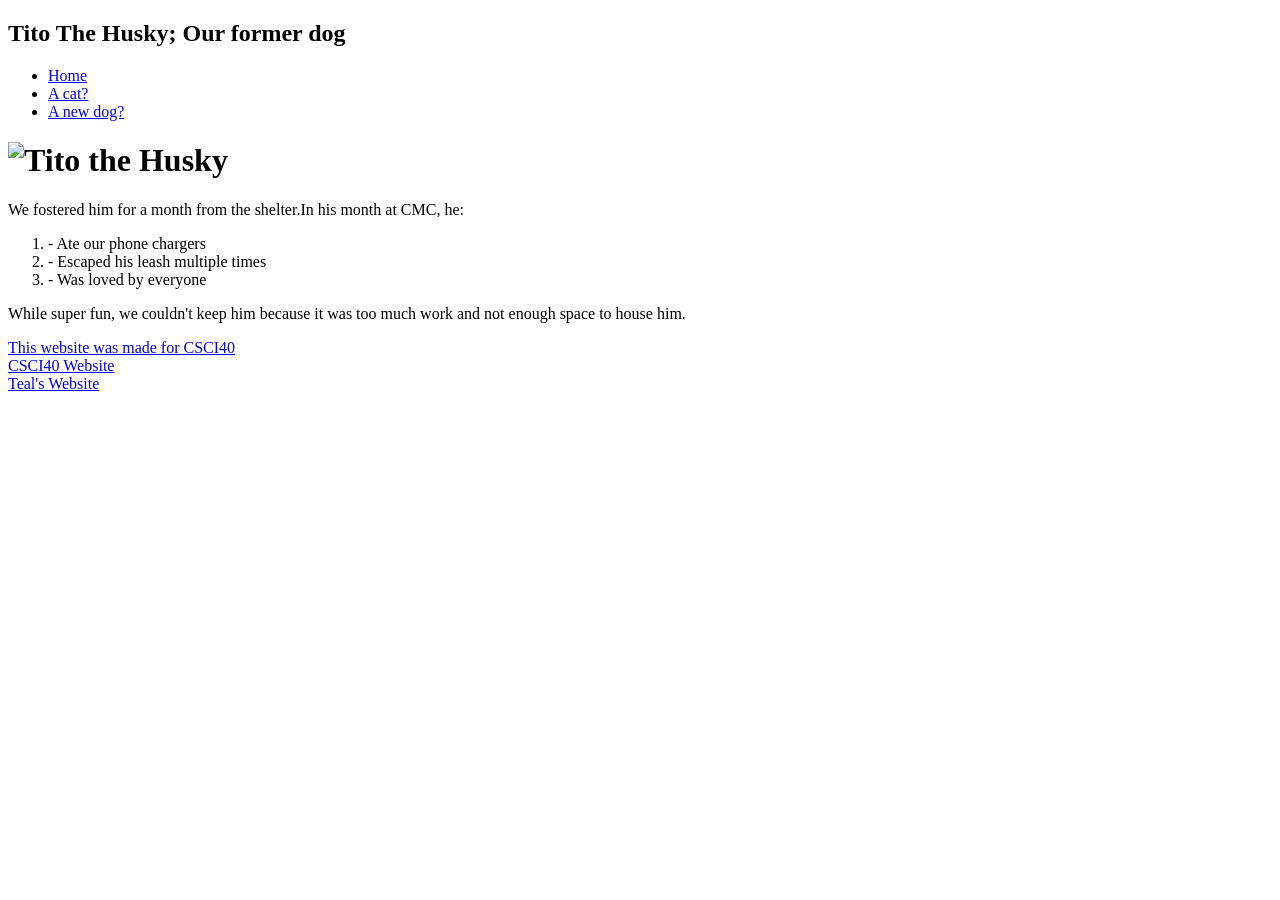
==== index.html @ 4fcbc4f8 "Add initial HTML structure for Tito the Husky page" ====
<!DOCTYPE html>
<html lang="en">
<head><meta charset="utf-8">
    <title>TITO THE HUSKY   
    </title>
    <link rel="stylesheet" href="style.css">
</head>
<body>
<h2>Tito The Husky; Our former dog</h2>
<ul>
        <li><a href="index.html">Home</a></li>
        <li><a href="cat.html">A cat?</a></li>
        <li><a href="leonberger.html">A new dog?</a></li>
    </ul>
    <h1><img src="26D5517F-B6E4-4408-92EF-304898F69A4B_1_105_c.jpeg"  alt="Tito the Husky">
    </h1>
        <p>We fostered him for a month from the shelter.In his month at CMC, he:</p>
    <ol>
        <li>- Ate our phone chargers</li>
        <li>- Escaped his leash multiple times</li>
        <li>- Was loved by everyone</li>
    </ol>
    <p>While super fun, we couldn't keep him because it was too much work and not enough space to house him.</p>
    <div> <a href="https://www.cmc.edu">This website was made for CSCI40</a></div>
    <div><a href="https://csci40.rtealwitter.com">CSCI40 Website</a></div>
    <div> <a href="https://www.rtealwitter.com">Teal's Website</a></div>
</body>

</html>
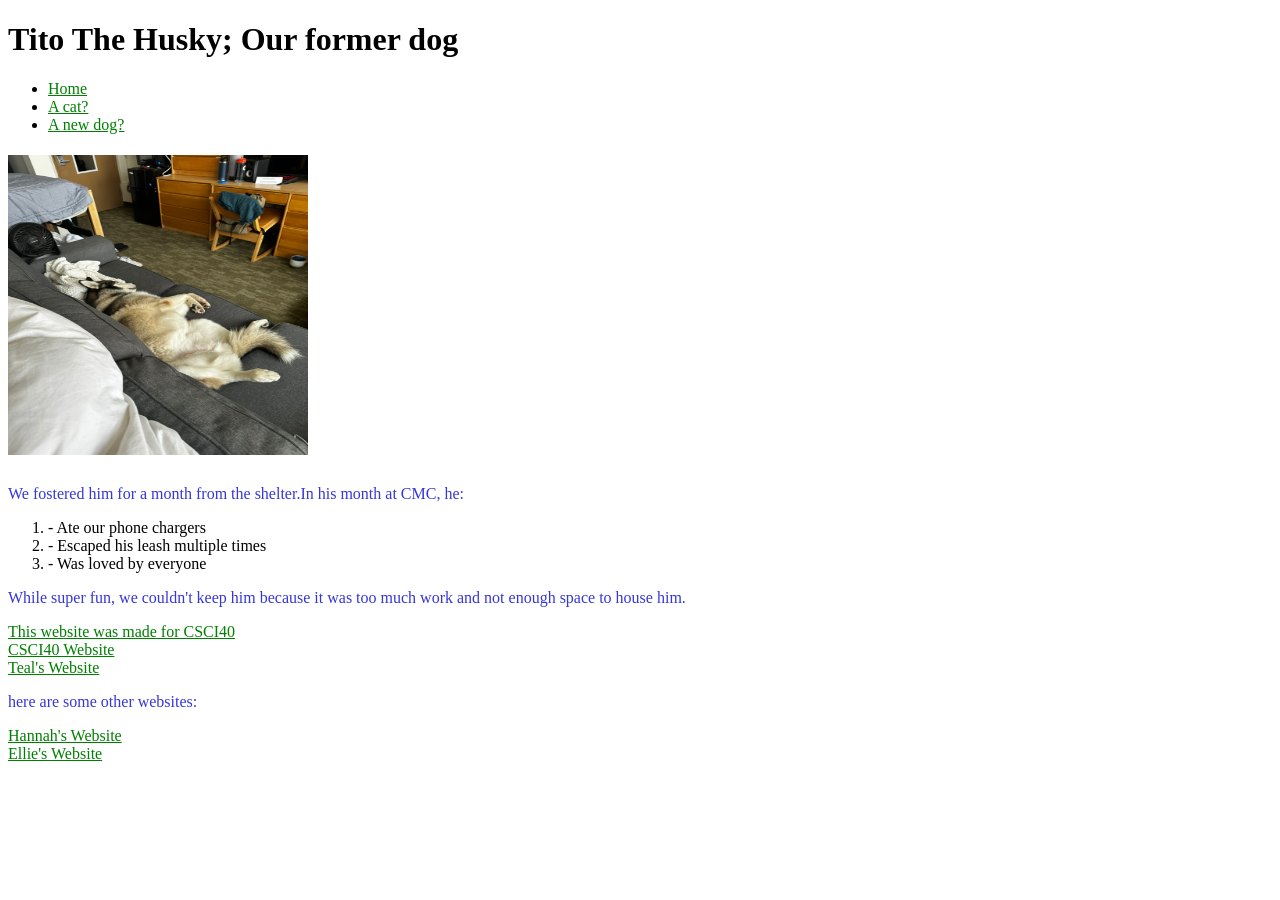
==== commit 71e1e0eb: "updates" ====
--- a/index.html
+++ b/index.html
@@ -6,7 +6,7 @@
     <link rel="stylesheet" href="style.css">
 </head>
 <body>
-<h2>Tito The Husky; Our former dog</h2>
+<h1>Tito The Husky; Our former dog</h1>
 <ul>
         <li><a href="index.html">Home</a></li>
         <li><a href="cat.html">A cat?</a></li>
@@ -24,6 +24,9 @@
     <div> <a href="https://www.cmc.edu">This website was made for CSCI40</a></div>
     <div><a href="https://csci40.rtealwitter.com">CSCI40 Website</a></div>
     <div> <a href="https://www.rtealwitter.com">Teal's Website</a></div>
+    <p> here are some other websites:</p>
+    <div> <a href="https://hkitchener29.github.io/p0/">Hannah's Website</a></div>
+    <div> <a href="https://eleanor-shen.github.io/project0/">Ellie's Website</a></div>
 </body>
 
 </html>
--- a/style.css
+++ b/style.css
@@ -0,0 +1,45 @@
+/* Add your styles here */
+p {
+    color: rgb(54, 54, 219);
+    font-size: 20px;
+}
+ a { color: green; }
+
+/* Class selectors */
+.bold {
+    font-weight: bold;
+    font-size: 20px;
+}
+a:hover {
+  background-color: yellow;
+  font-size: 18px;
+}
+
+/* ID selector */
+#goober {
+    font-style: italic;
+    color: red;
+}
+
+@media (min-width: 600px) {
+    p {
+        font-size: 16px;
+    }
+}
+@media (max-width: 599px) {
+    p {
+        font-size: 12px;
+    }
+}
+
+img {
+    width: 300px;
+    height: 300px;
+}
+
+table {
+    border: 1px solid black
+}
+td {
+    border: 1px solid black
+}
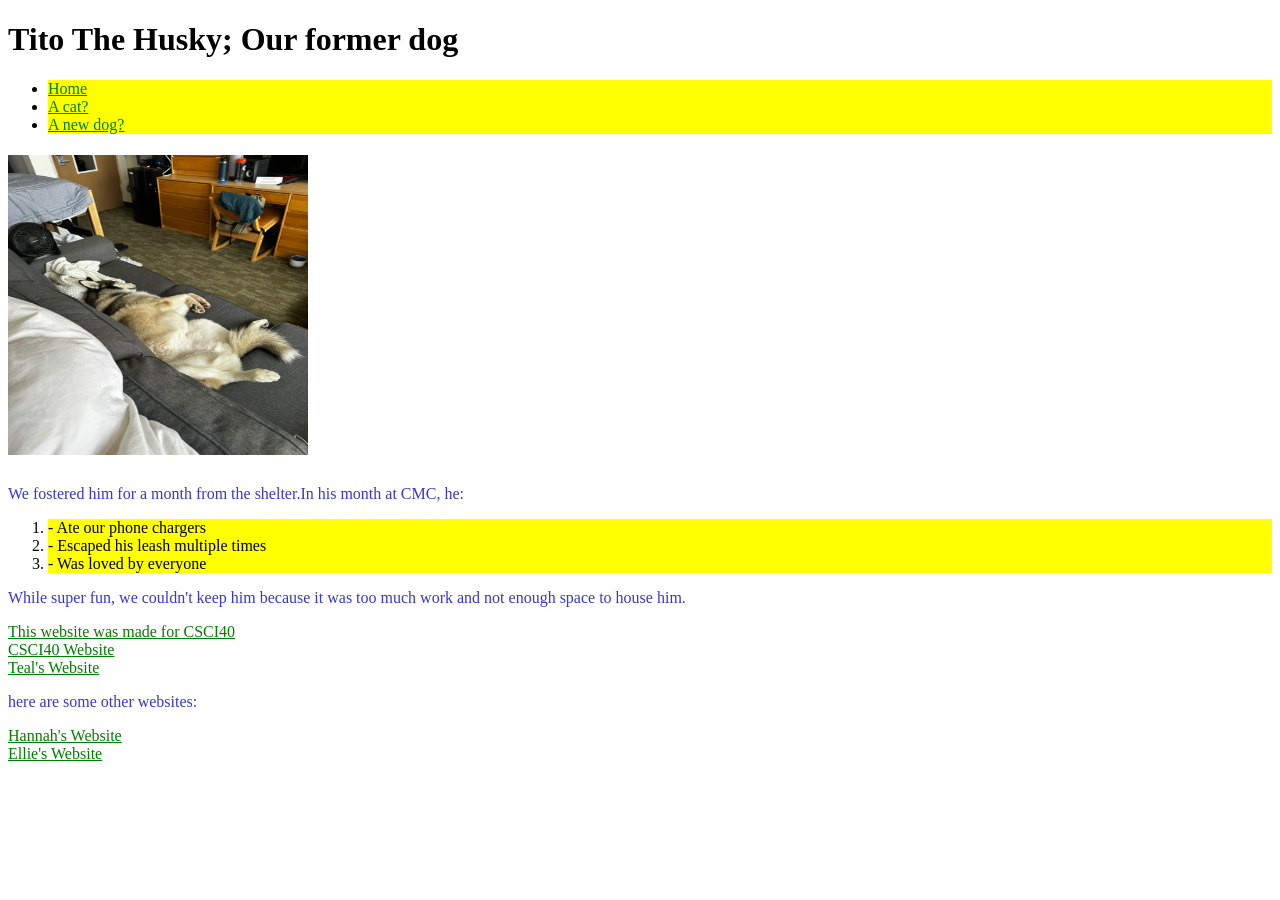
==== commit 5cc5699f: "more updated files:" ====
--- a/index.html
+++ b/index.html
@@ -1,10 +1,11 @@
 <!DOCTYPE html>
 <html lang="en">
 <head><meta charset="utf-8">
-    <title>TITO THE HUSKY   
+    <title>TITO THE HUSKY
     </title>
     <link rel="stylesheet" href="style.css">
 </head>
+<script async src="https://www.googletagmanager.com/gtag/js?id=G-3MZ90Q29JG"></script>
 <body>
 <h1>Tito The Husky; Our former dog</h1>
 <ul>
--- a/style.css
+++ b/style.css
@@ -3,6 +3,11 @@
     color: rgb(54, 54, 219);
     font-size: 20px;
 }
+
+li {
+    background-color: yellow;
+}
+
  a { color: green; }
 
 /* Class selectors */
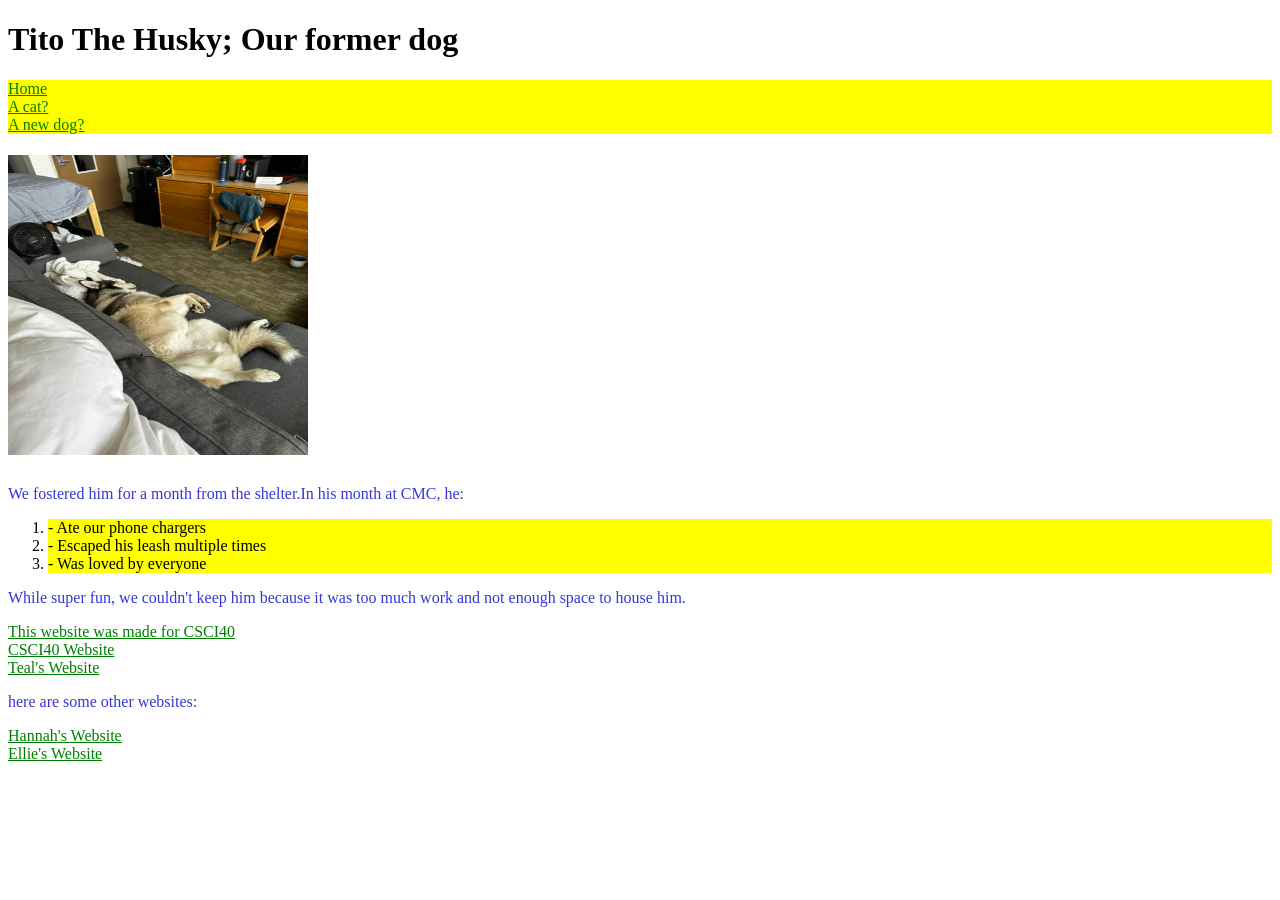
==== commit 6fcf61af: "i'm stupid" ====
--- a/index.html
+++ b/index.html
@@ -4,11 +4,12 @@
     <title>TITO THE HUSKY
     </title>
     <link rel="stylesheet" href="style.css">
+    <script async src="https://www.googletagmanager.com/gtag/js?id=G-3MZ90Q29JG"></script>
 </head>
-<script async src="https://www.googletagmanager.com/gtag/js?id=G-3MZ90Q29JG"></script>
+
 <body>
 <h1>Tito The Husky; Our former dog</h1>
-<ul>
+<ul class="site-nav">
         <li><a href="index.html">Home</a></li>
         <li><a href="cat.html">A cat?</a></li>
         <li><a href="leonberger.html">A new dog?</a></li>
--- a/style.css
+++ b/style.css
@@ -18,6 +18,15 @@
 a:hover {
   background-color: yellow;
   font-size: 18px;
+}
+.footer-link {
+  margin: 8px 0;
+  font-size: 0.9em;
+  color: #555;
+}
+.site-nav {
+  list-style: none;
+  padding: 0;
 }
 
 /* ID selector */
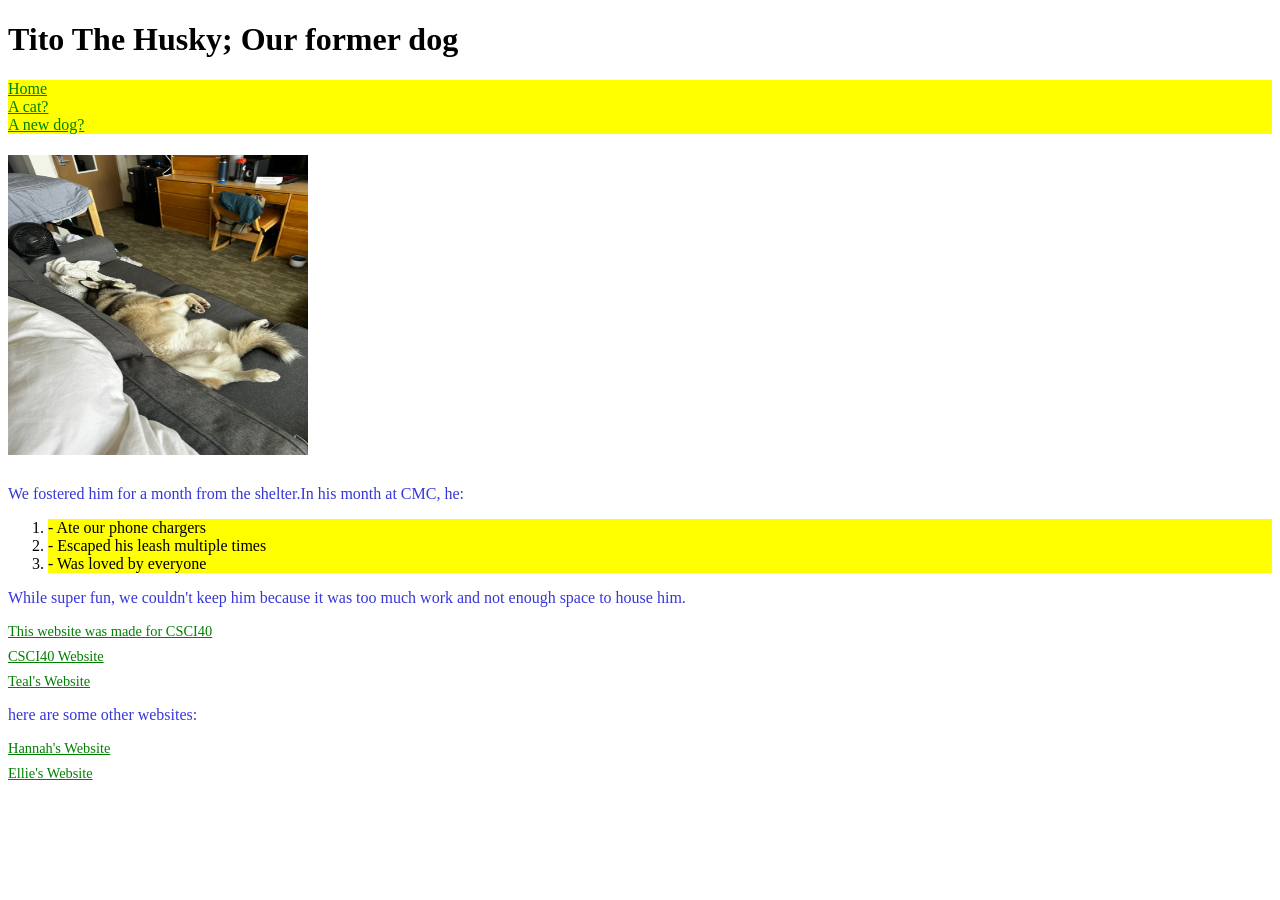
==== commit 573be932: "more" ====
--- a/index.html
+++ b/index.html
@@ -23,12 +23,12 @@
         <li>- Was loved by everyone</li>
     </ol>
     <p>While super fun, we couldn't keep him because it was too much work and not enough space to house him.</p>
-    <div> <a href="https://www.cmc.edu">This website was made for CSCI40</a></div>
-    <div><a href="https://csci40.rtealwitter.com">CSCI40 Website</a></div>
-    <div> <a href="https://www.rtealwitter.com">Teal's Website</a></div>
-    <p> here are some other websites:</p>
-    <div> <a href="https://hkitchener29.github.io/p0/">Hannah's Website</a></div>
-    <div> <a href="https://eleanor-shen.github.io/project0/">Ellie's Website</a></div>
+    <div class="footer-link"><a href="https://www.cmc.edu">This website was made for CSCI40</a></div>
+    <div class="footer-link"><a href="https://csci40.rtealwitter.com">CSCI40 Website</a></div>
+    <div class="footer-link"><a href="https://www.rtealwitter.com">Teal's Website</a></div>
+    <p>here are some other websites:</p>
+    <div class="footer-link"><a href="https://hkitchener29.github.io/p0/">Hannah's Website</a></div>
+    <div class="footer-link"><a href="https://eleanor-shen.github.io/project0/">Ellie's Website</a></div>
 </body>
 
 </html>
--- a/style.css
+++ b/style.css
@@ -28,6 +28,10 @@
   list-style: none;
   padding: 0;
 }
+.highlight {
+  color: purple;
+  font-weight: bold;
+}
 
 /* ID selector */
 #goober {
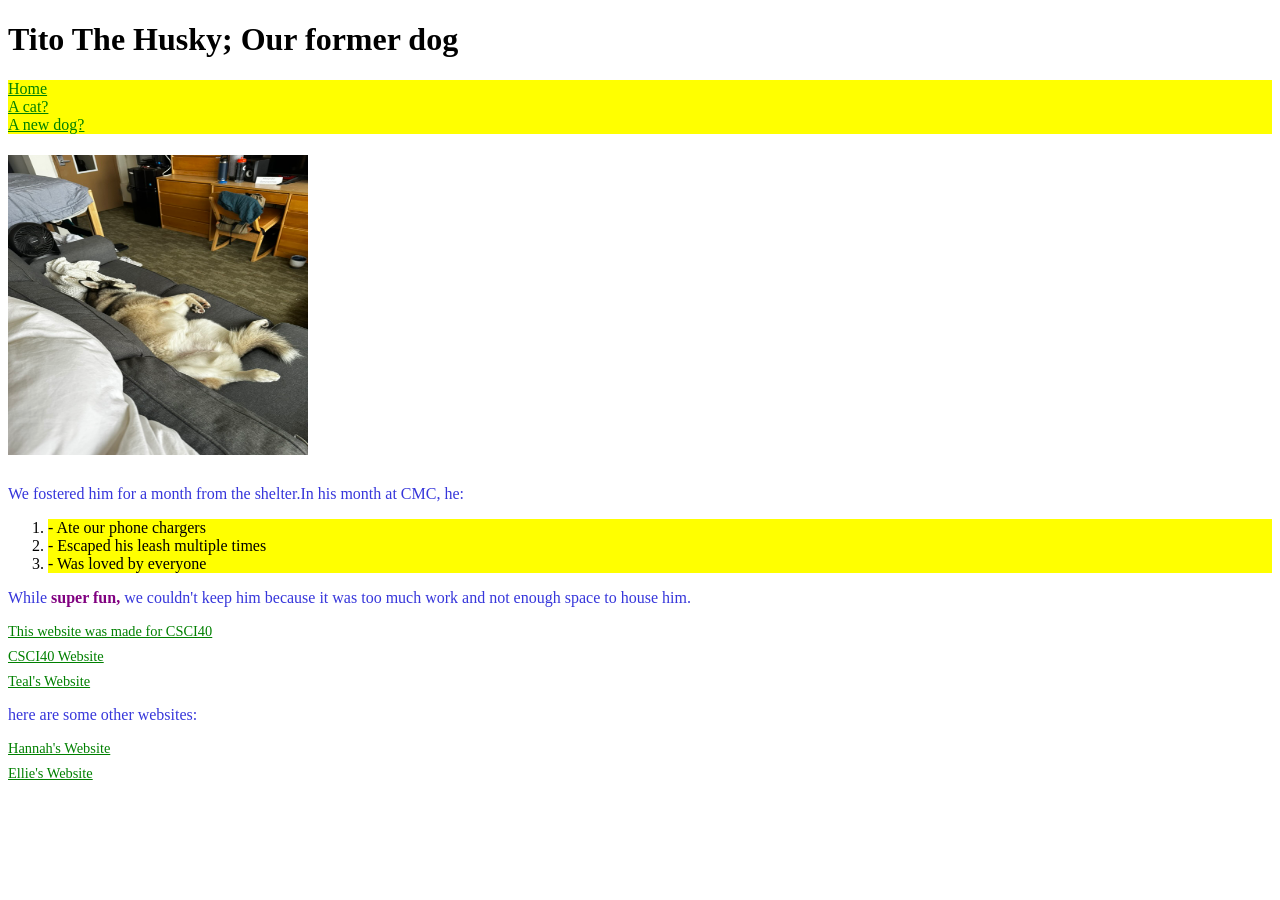
==== commit f91feaf2: "more and more" ====
--- a/index.html
+++ b/index.html
@@ -5,6 +5,7 @@
     </title>
     <link rel="stylesheet" href="style.css">
     <script async src="https://www.googletagmanager.com/gtag/js?id=G-3MZ90Q29JG"></script>
+    <meta name="description" content="Info about our former dog">
 </head>
 
 <body>
@@ -22,7 +23,7 @@
         <li>- Escaped his leash multiple times</li>
         <li>- Was loved by everyone</li>
     </ol>
-    <p>While super fun, we couldn't keep him because it was too much work and not enough space to house him.</p>
+    <p>While <span class="highlight">super fun,</span> we couldn't keep him because it was too much work and not enough space to house him.</p>
     <div class="footer-link"><a href="https://www.cmc.edu">This website was made for CSCI40</a></div>
     <div class="footer-link"><a href="https://csci40.rtealwitter.com">CSCI40 Website</a></div>
     <div class="footer-link"><a href="https://www.rtealwitter.com">Teal's Website</a></div>
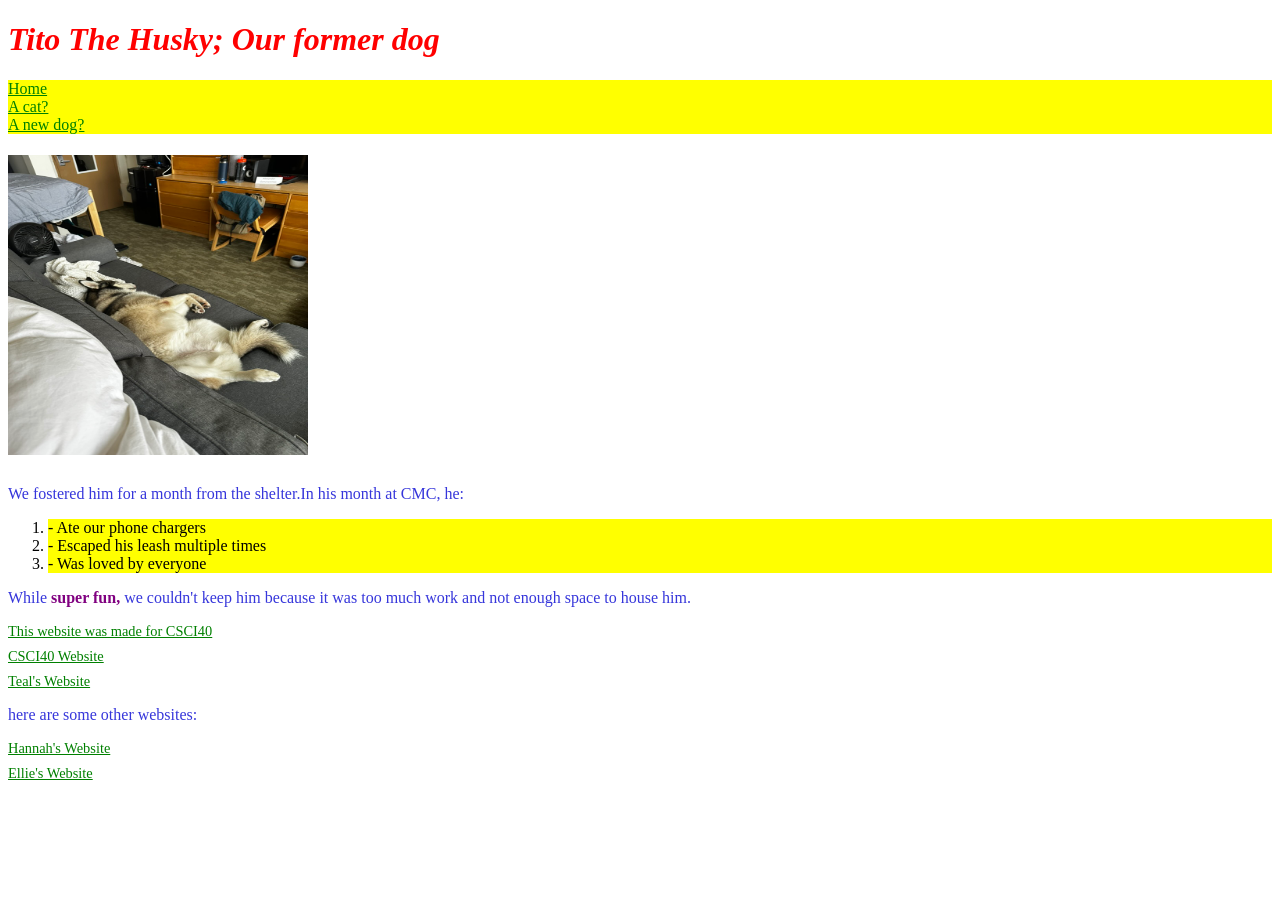
==== commit 9c4c1c4d: "goober" ====
--- a/index.html
+++ b/index.html
@@ -9,7 +9,7 @@
 </head>
 
 <body>
-<h1>Tito The Husky; Our former dog</h1>
+<h1 id="goober">Tito The Husky; Our former dog</h1>
 <ul class="site-nav">
         <li><a href="index.html">Home</a></li>
         <li><a href="cat.html">A cat?</a></li>
